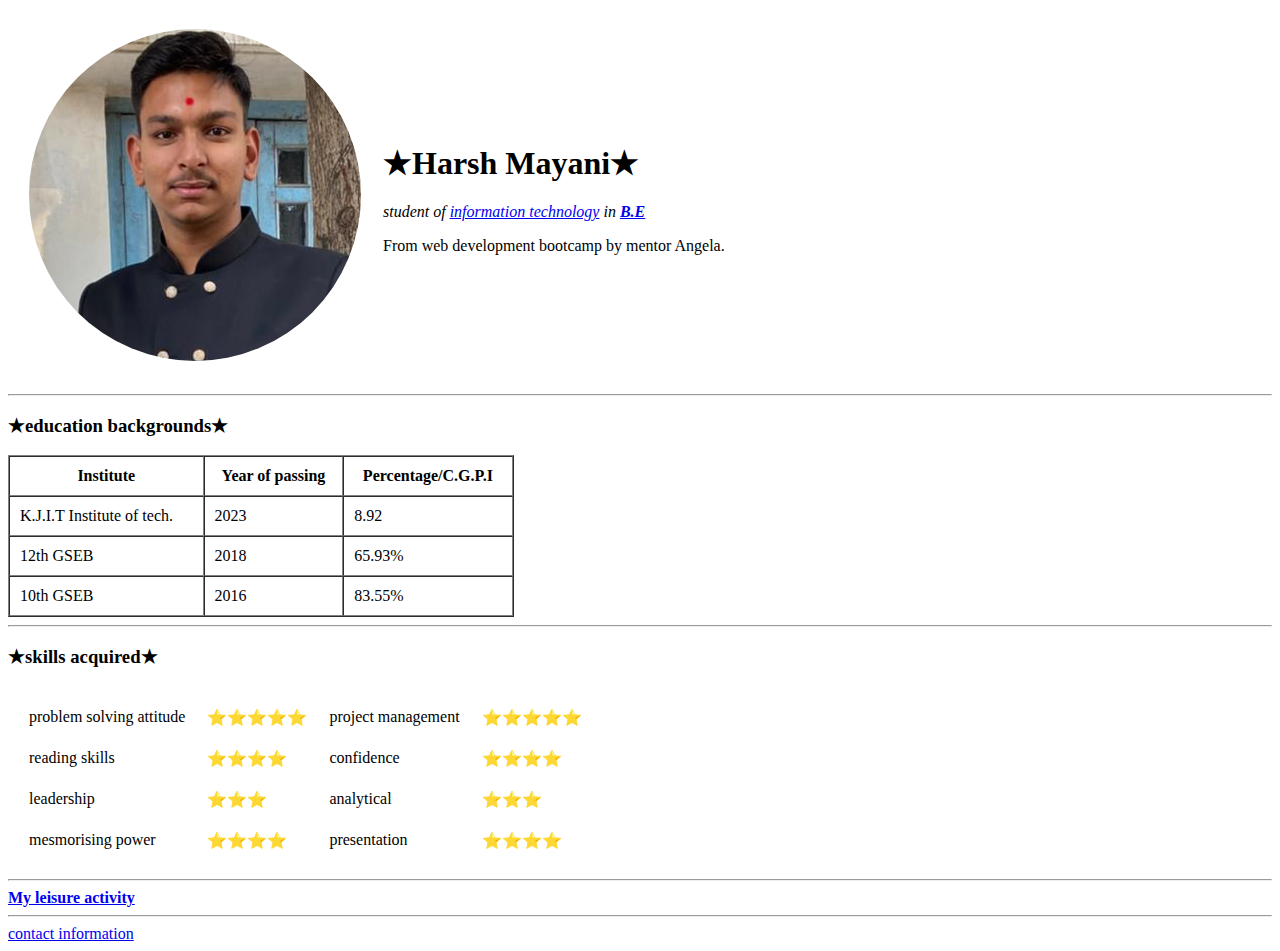
==== index.html @ df784399 "Add initial  hello world website files" ====
<!DOCTYPE html>
<html lang="en" dir="ltr">
  <head>
    <meta charset="utf-8">
    <title>✴ Harsh's personal site</title>
    <link rel="stylesheet" href="css/styles.css">
    <link rel="icon" href="favicon.ico">
  </head>
  <body>
    <table cellspacing= "20">
      <tr>
         <td><img src="harsh.png" alt="HarshMayani"></td>
         <td><h1 class="specificheading">★Harsh Mayani★</h1>
         <p class="paragraph1"><em>student of <a href="https://www.sciencedirect.com/topics/computer-science/information-technology">information technology</a>
         in <strong><a href="https://en.wikipedia.org/wiki/Bachelor_of_Engineering">B.E</a></strong></em></p>
         <p class="paragraph1"class>From web development bootcamp by mentor Angela.</p></td>


      </tr>

   </table>
    <hr>

    <h3 class="specificheading">★education backgrounds★</h3>
  <table border="1" width ="40%" hieght ="50%"cellspacing ="0"cellpadding="10">
      <tr>
        <th>Institute</th>
        <th>Year of passing</th>
        <th>Percentage/C.G.P.I</th>
      </tr>


        <tr>
         <td>K.J.I.T Institute of tech.</td>
         <td>2023</td>
         <td>8.92</td>
        </tr>
        <tr>
         <td>12th GSEB</td>
         <td>2018</td>
         <td>65.93%</td>
        </tr>
        <tr>
         <td>10th GSEB</td>
         <td>2016</td>
         <td>83.55%</td>
        </tr>

  </table>
    <hr>
    <h3 class="specificheading">★skills acquired★</h3>
      <table cellspacing="20">
              <tr>
                <td>problem solving attitude</td>
                <td>⭐⭐⭐⭐⭐</td>
                <td>project management</td>
                <td>⭐⭐⭐⭐⭐</td>
              </tr>
              <tr>
                <td>reading skills</td>
                <td>⭐⭐⭐⭐</td>
                <td>confidence</td>
                <td>⭐⭐⭐⭐</td>
              </tr>
              <tr>
                <td>leadership</td>
                <td>⭐⭐⭐</td>
                <td>analytical</td>
                <td>⭐⭐⭐</td>
              </tr>
              <tr>
                <td>mesmorising power</td>
                <td>⭐⭐⭐⭐</td>
                <td>presentation</td>
                <td>⭐⭐⭐⭐</td>
              </tr>
         </table>
  <hr>
      <a id="last1"href="my hobbies.html"> <strong>My leisure activity</strong></a>
  <hr>
      <a id="last2"href="contact-me.html">contact information</a>
</body>
</html>
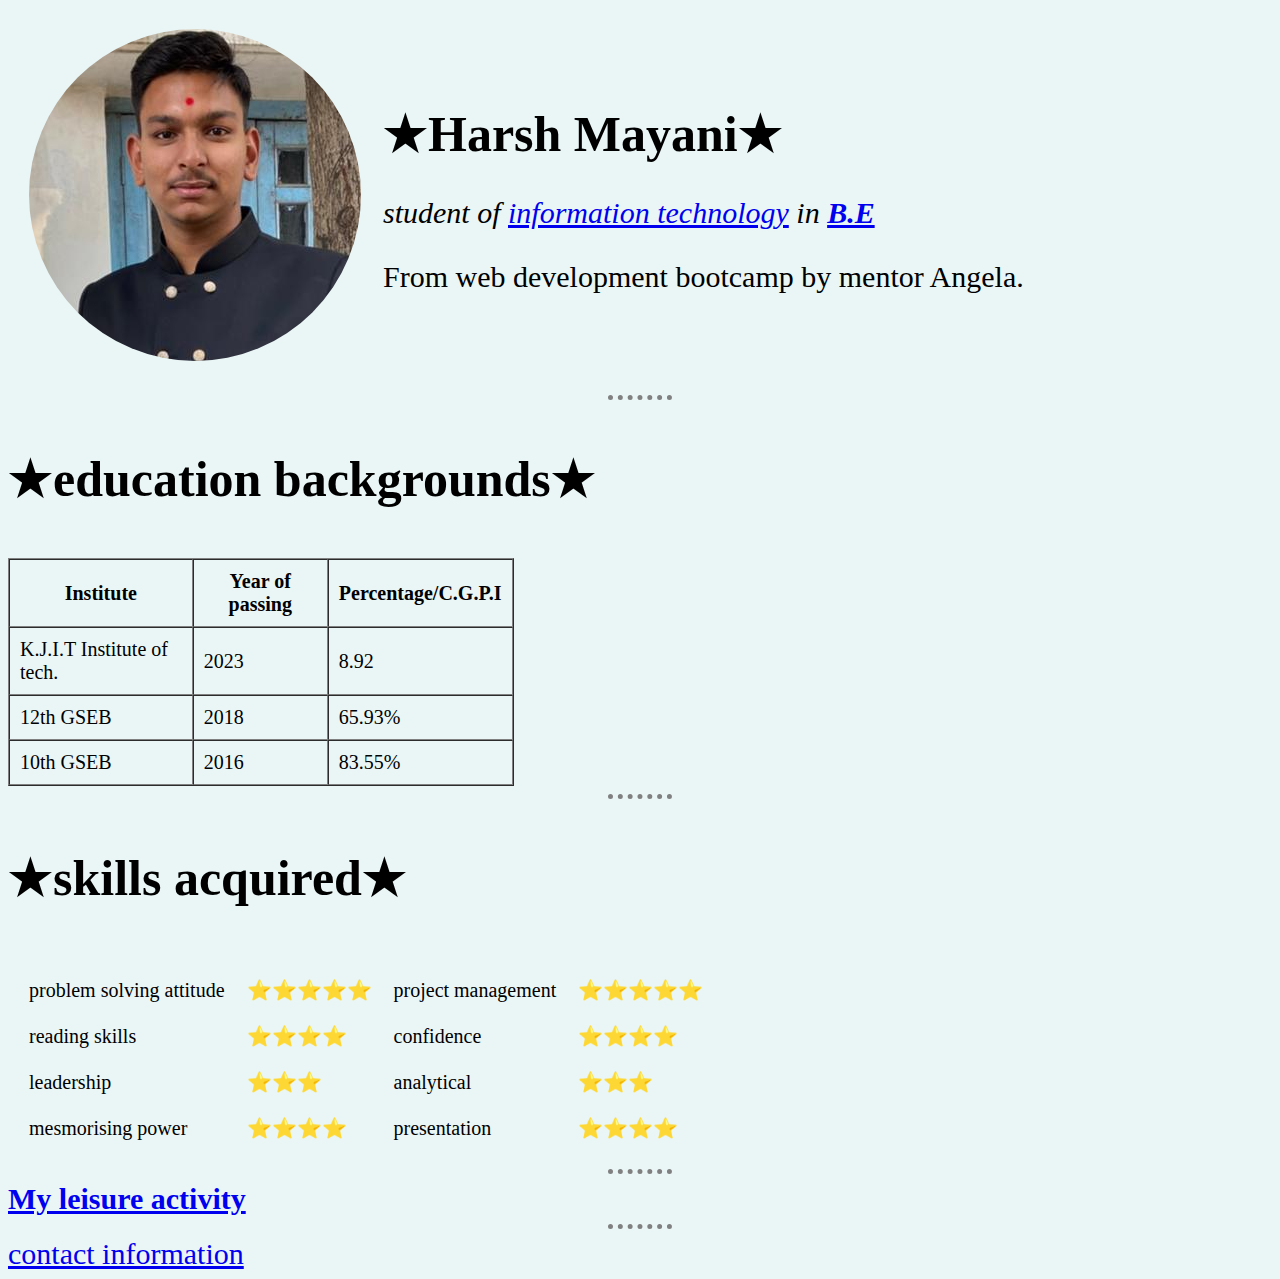
==== commit 72cc7645: "Update index.html" ====
--- a/index.html
+++ b/index.html
@@ -3,7 +3,7 @@
   <head>
     <meta charset="utf-8">
     <title>✴ Harsh's personal site</title>
-    <link rel="stylesheet" href="css/styles.css">
+    <link rel="stylesheet" href="styles.css">
     <link rel="icon" href="favicon.ico">
   </head>
   <body>
--- a/styles.css
+++ b/styles.css
@@ -0,0 +1,72 @@
+/*********************tag selectors****************************************/
+body
+{
+  background-color: #EAF6F6;
+}
+h1
+{
+  color: #66BFBF;
+  font-size: 50px;
+}
+img:hover
+{
+  background-color: #009b77;
+}
+h3
+{
+  color: #66BFBF;
+  font-size:50px;
+}
+hr
+{
+  border-style: none;
+  border-top-style: dotted;
+  border-color: grey;
+  border-width: 5px;
+  width: 5%;
+}
+a:hover
+{
+  background-color:pink;
+}
+button:hover
+{
+  background-color:green;
+  color: white;
+}
+form
+{
+  font-size: 30px;
+}
+table
+{
+  font-size: 20px;
+}
+/*********************class selectors****************************************/
+.hobbies
+{
+  font-size:30px;
+  color: blue;
+}
+.paragraph1
+{
+  font-size:30px;
+}
+.submitbutton:hover
+{
+  background-color: green;
+  color: white;
+}
+.specificheading
+{
+  color: black;
+}
+/*********************id selectors****************************************/
+#last1
+{
+  font-size: 30px;
+}
+#last2
+{
+  font-size: 30px;
+}
